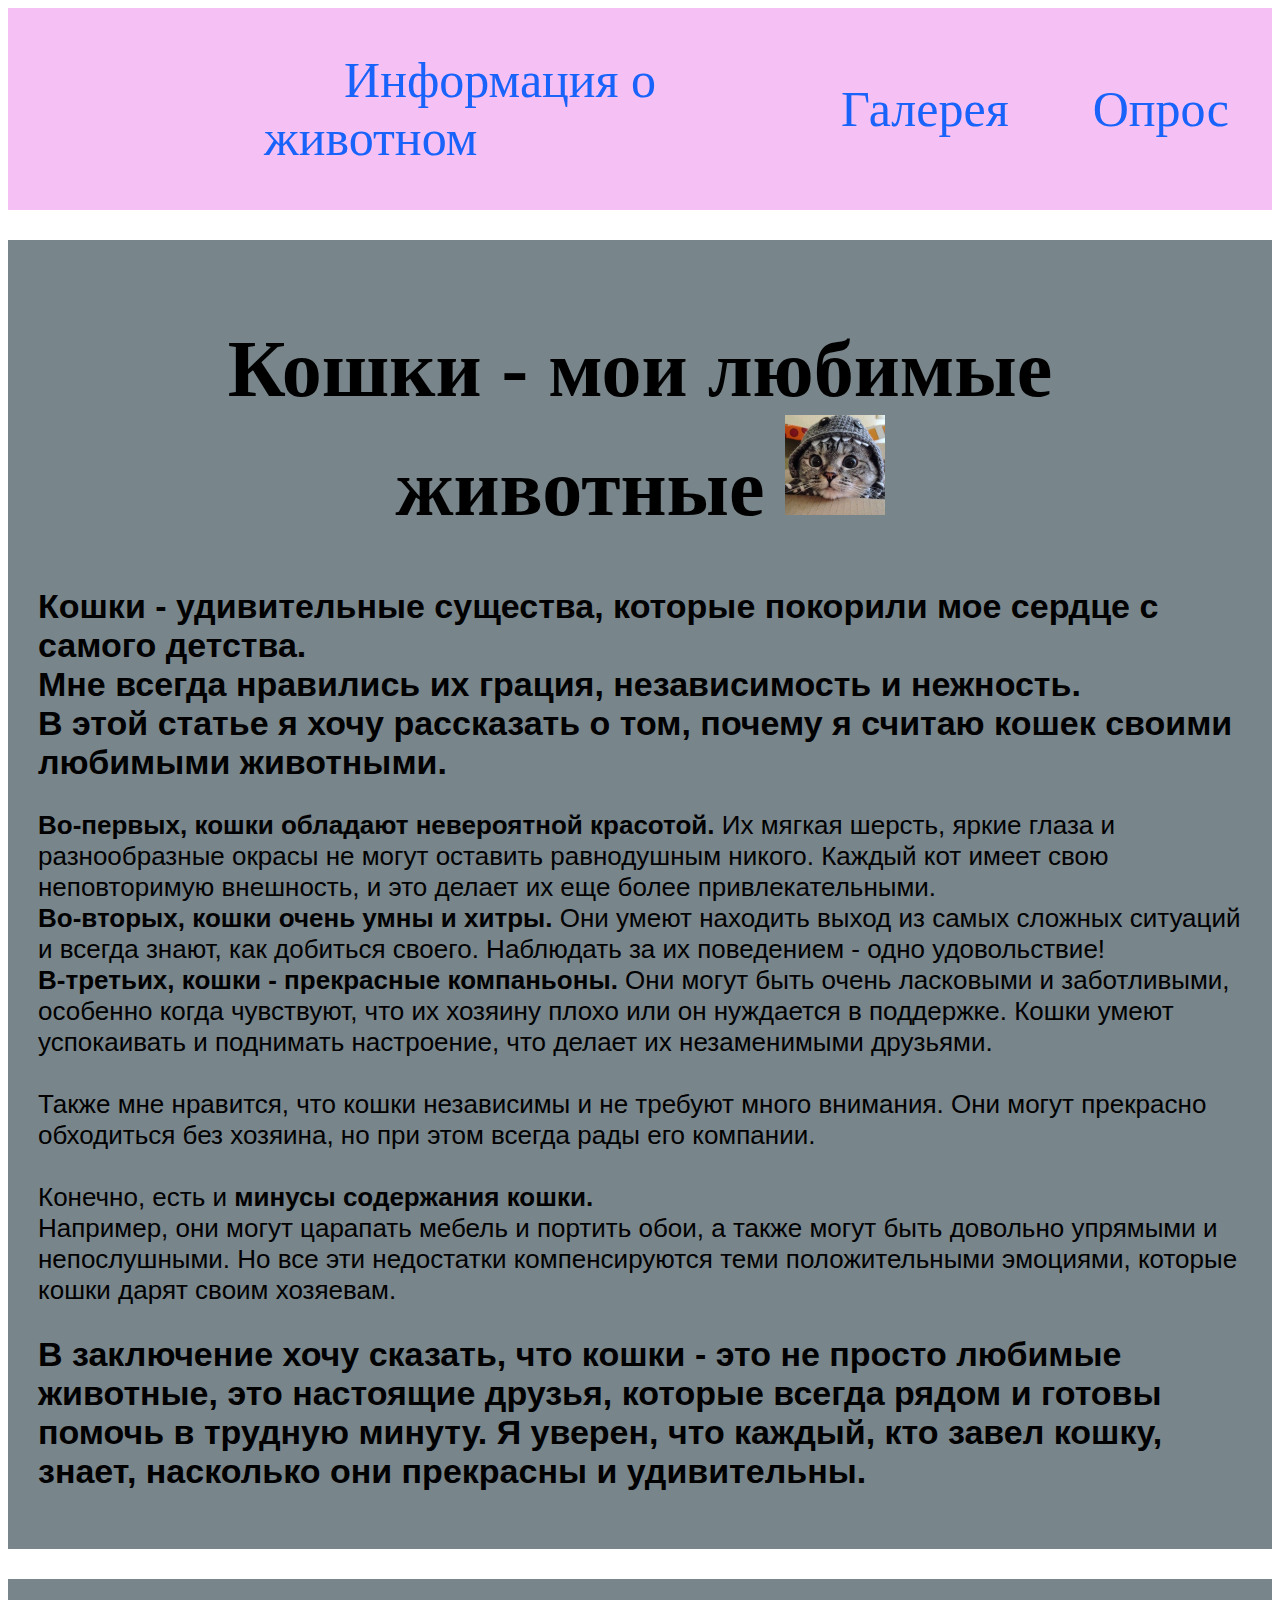
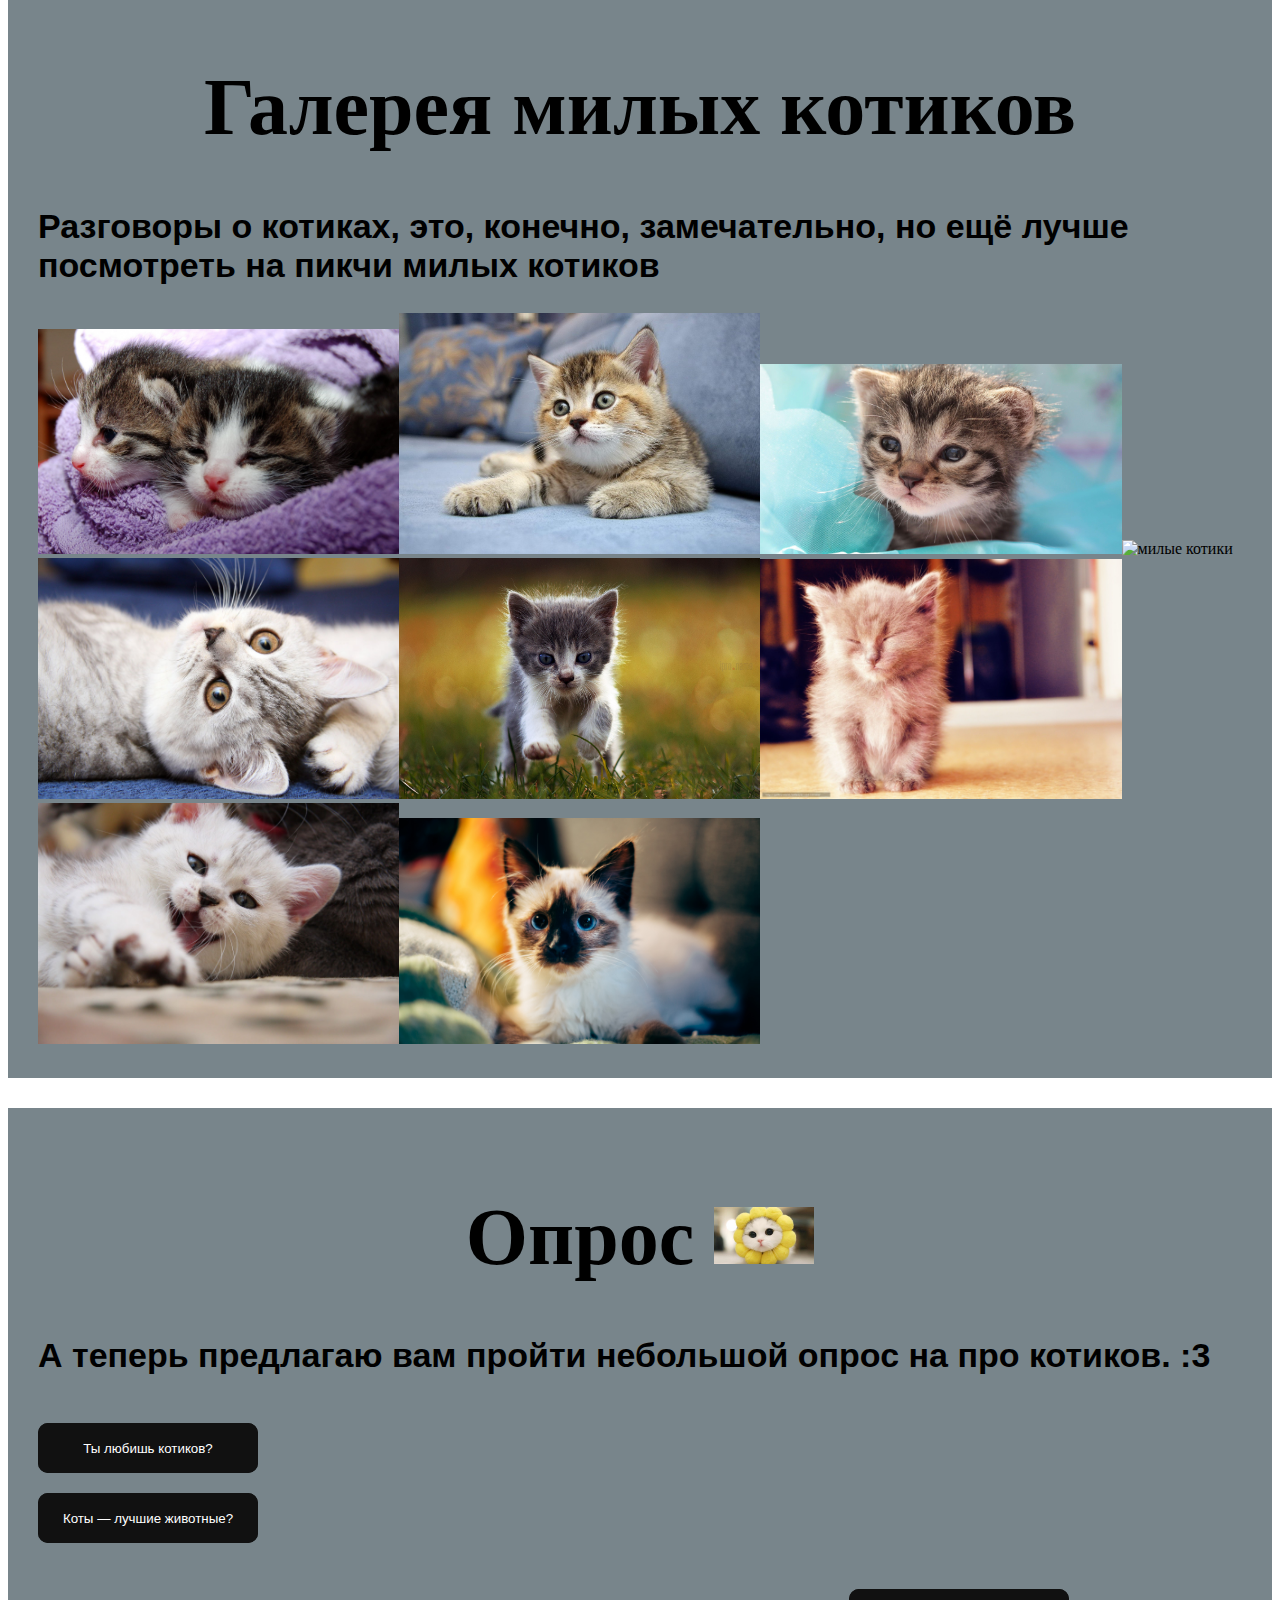
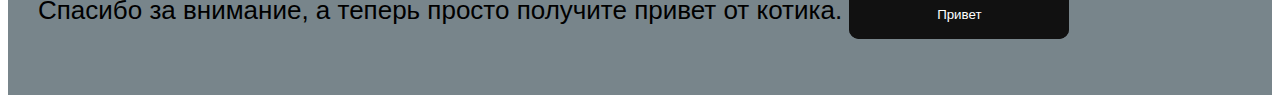
==== projects/cats/task_1.html @ 66486e81 "Add files via upload" ====
<!DOCTYPE html>
<html lang="ru">
<head>
	<meta charset="utf-8">
	<meta name="viewport" content="width=device-width, initial-scale=1">
	<link rel="stylesheet" type="text/css" href="styles.css">
	<title>Сайт о любимом животном</title>
</head>



<header>
	<div id = "nav_block">
	<nav>
		<table style="	margin-left: 18%;">
			<tr id = "navigation">
				<td><a href="#info" class = "nav_elem">Информация о животном</a></td>
				<td><a href="#gallery" class = "nav_elem">Галерея</a></td>
				<td><a href="#quiz" class = "nav_elem">Опрос</a></td>
			</tr>
		</table>
	</nav>
	</div>
</header>




<body>

	<section id = "info"> <!-- Информация о животном -->
		<div class = "paragraph">
			<h1> 
			Кошки - мои любимые животные
			<img src="cats/cats_intro.jpg" alt="милые котики" width="100">
			</h1>

			<h2><strong>Кошки - удивительные существа</strong>, которые покорили мое сердце с самого детства.<br> Мне всегда нравились их грация, независимость и нежность.<br>В этой статье я хочу рассказать о том, почему я считаю кошек своими любимыми животными. <br></h2>
			<p>
				<strong>Во-первых, кошки обладают невероятной красотой.</strong> Их мягкая шерсть, яркие глаза и разнообразные окрасы не могут оставить равнодушным никого. Каждый кот имеет свою неповторимую внешность, и это делает их еще более привлекательными. <br>

				<strong>Во-вторых, кошки очень умны и хитры.</strong> Они умеют находить выход из самых сложных ситуаций и всегда знают, как добиться своего. Наблюдать за их поведением - одно удовольствие! <br>

				<strong>В-третьих, кошки - прекрасные компаньоны.</strong> Они могут быть очень ласковыми и заботливыми, особенно когда чувствуют, что их хозяину плохо или он нуждается в поддержке. Кошки умеют успокаивать и поднимать настроение, что делает их незаменимыми друзьями. <br><br>

				Также мне нравится, что кошки независимы и не требуют много внимания. Они могут прекрасно обходиться без хозяина, но при этом всегда рады его компании.<br><br>

				Конечно, есть и <strong>минусы содержания кошки.</strong><br>

				Например, они могут царапать мебель и портить обои, а также могут быть довольно упрямыми и непослушными. Но все эти недостатки компенсируются теми положительными эмоциями, которые кошки дарят своим хозяевам.
			</p>
			<h2>В заключение хочу сказать, что кошки - это не просто любимые животные, это настоящие друзья, которые всегда рядом и готовы помочь в трудную минуту. Я уверен, что каждый, кто завел кошку, знает, насколько они прекрасны и удивительны.</h2>
		</div>

	</section>
		
	<section id = "gallery"> <!-- Галерея -->
		<div class = "paragraph">
			<h1>Галерея милых котиков</h1>
			<h2>Разговоры о котиках, это, конечно, замечательно, но ещё лучше посмотреть на пикчи милых котиков</h2>
			<table><!-- Галерея котиков -->
			<tr>
					<img src="cats/cats1.jpg" alt="милые котики" class="gallery_img">
					<img src="cats/cats2.jpg" alt="милые котики" class="gallery_img">
					<img src="cats/cats3.jpg" alt="милые котики" class="gallery_img">
			</tr>
			<tr>
					<img src="cats/cats4.jpg" alt="милые котики" class="gallery_img">
					<img src="cats/cats5.jpg" alt="милые котики" class="gallery_img">
					<img src="cats/cats6.jpg" alt="милые котики" class="gallery_img">
			</tr>
			<tr>
					<img src="cats/cats7.jpg" alt="милые котики" class="gallery_img">
					<img src="cats/cats8.jpg" alt="милые котики" class="gallery_img">
					<img src="cats/cats9.jpg" alt="милые котики" class="gallery_img">
					
			</table>
		</div>
	</section>

	<section id="quiz"> <!-- Опрос -->
		<div class = "paragraph">
			<h1>
			Опрос
			<img src="cats/cats_quiz.jpg" alt="милые котики" width="100">
			</h1>
			<h2>А теперь предлагаю вам пройти небольшой опрос на про котиков. :3</h2>
			<button class="glow-on-hover" type="button" onclick="love()">Ты любишь котиков?</button> <br>
			<button class="glow-on-hover" type="button" onclick="cats_are_the_best()">Коты — лучшие животные?</button>
			<script src="script.js"></script>
			<p>
				Спасибо за внимание, а теперь просто получите привет от котика. 
				<button class="glow-on-hover" type="button" onclick="hello()">Привет</button>
			</p>
			

		</div>
	</section>
</body>


</html>
---- projects/cats/styles.css ----
#navigation {
	font-family: 'Pacifico', cursive;
	font-size: 50px;
	text-decoration: none;
}


#nav_block {
	background-color: #F5C1F5;
	padding: 40px;
}

.nav_elem {
	margin-left: 80px;
	color: #1963FA;
	text-decoration: none;
}

.paragraph {
	margin-top: 30px;
	background-color: #78858B;
	padding: 30px;
}

.gallery_img {
	width: 30%;
}

html{
   scroll-behavior: smooth;
}

h1 {
	font-family: 'Shadows Into Light', cursive;
	font-size: 80px;
	text-align: center;
}

h2 {
	font-family: 'Montserrat Alternates', sans-serif;
	font-size: 34px;
}

p {
	font-family: 'Montserrat Alternates', sans-serif;
	font-size: 26px;

}



.glow-on-hover {
    width: 220px;
    height: 50px;
    border: none;
    outline: none;
    color: #fff;
    background: #111;
    cursor: pointer;
    position: relative;
    z-index: 0;
    border-radius: 10px;
    margin-top: 20px;
}

.glow-on-hover:before {
    content: '';
    background: linear-gradient(45deg, #ff0000, #ff7300, #fffb00, #48ff00, #00ffd5, #002bff, #7a00ff, #ff00c8, #ff0000);
    position: absolute;
    top: -2px;
    left:-2px;
    background-size: 400%;
    z-index: -1;
    filter: blur(5px);
    width: calc(100% + 4px);
    height: calc(100% + 4px);
    animation: glowing 20s linear infinite;
    opacity: 0;
    transition: opacity .3s ease-in-out;
    border-radius: 10px;
}

.glow-on-hover:active {
    color: #000
}

.glow-on-hover:active:after {
    background: transparent;
}

.glow-on-hover:hover:before {
    opacity: 1;
}

.glow-on-hover:after {
    z-index: -1;
    content: '';
    position: absolute;
    width: 100%;
    height: 100%;
    background: #111;
    left: 0;
    top: 0;
    border-radius: 10px;
}

@keyframes glowing {
    0% { background-position: 0 0; }
    50% { background-position: 400% 0; }
    100% { background-position: 0 0; }
}
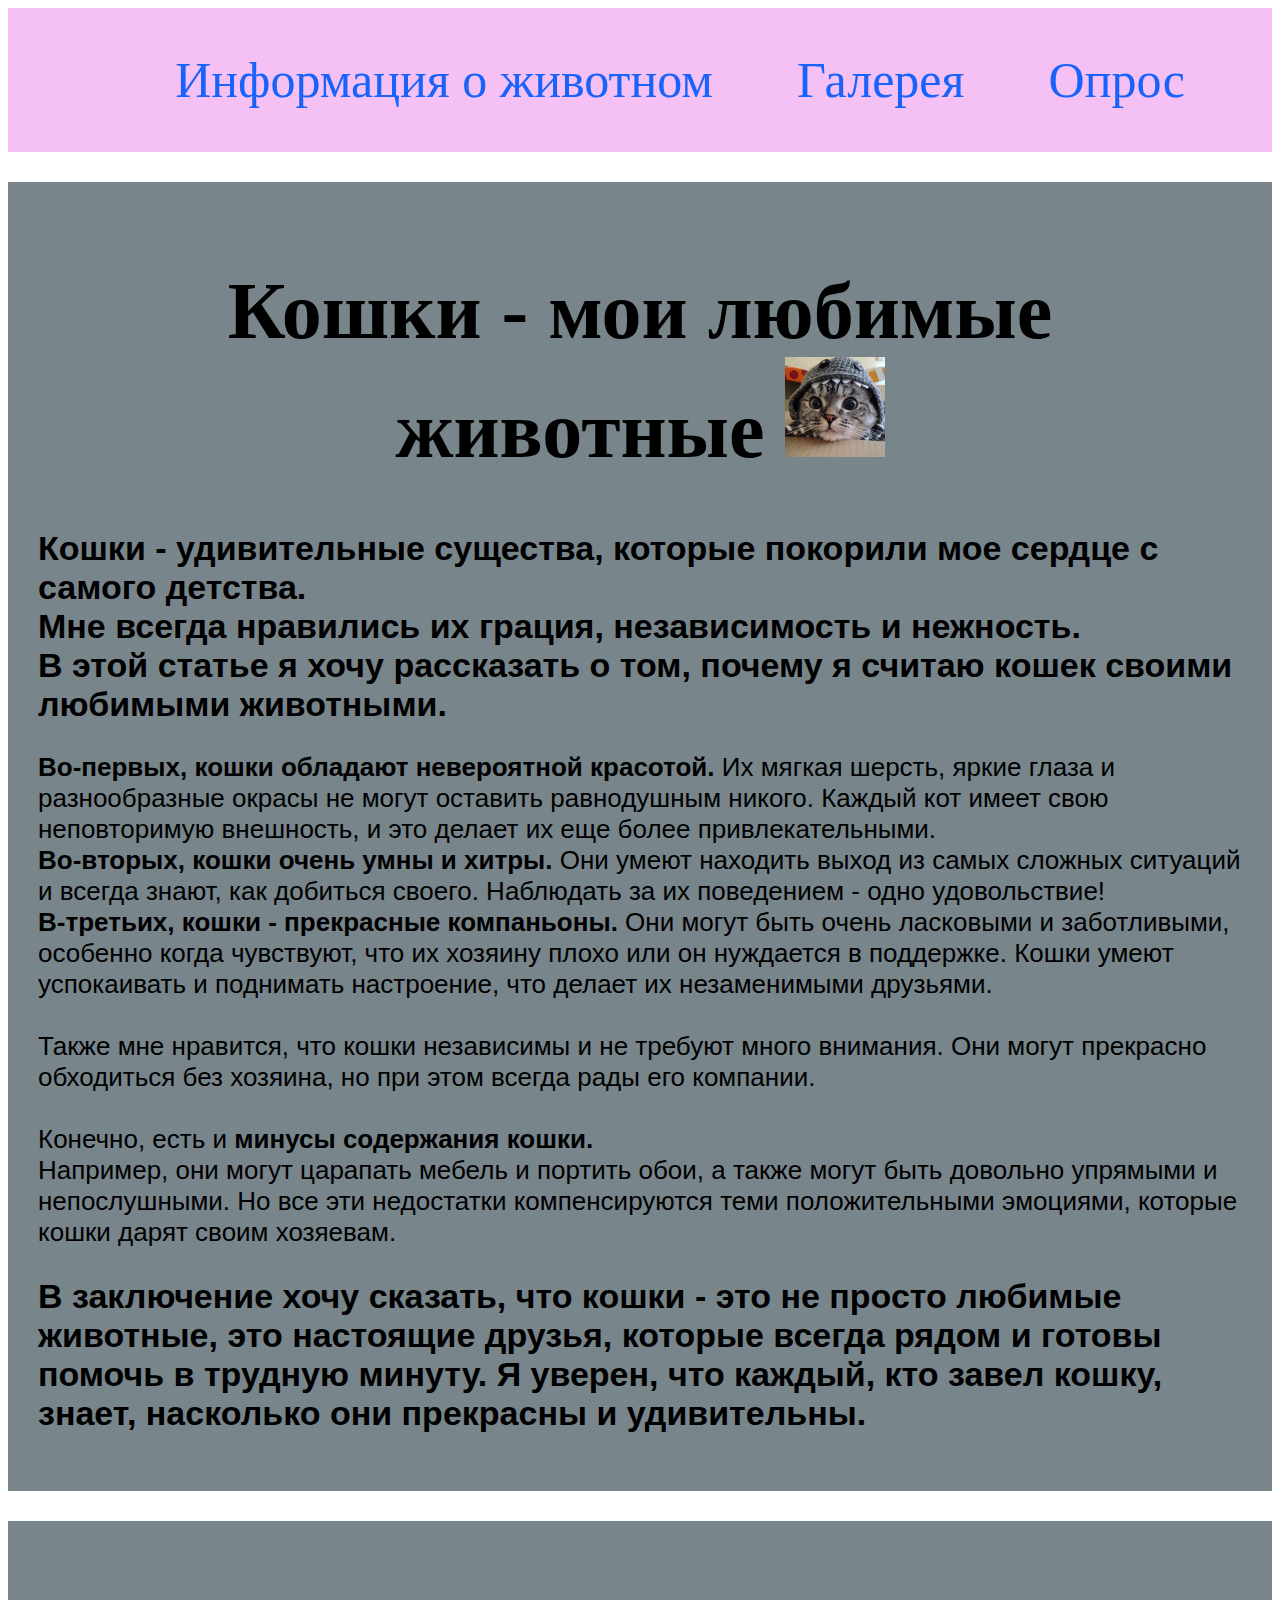
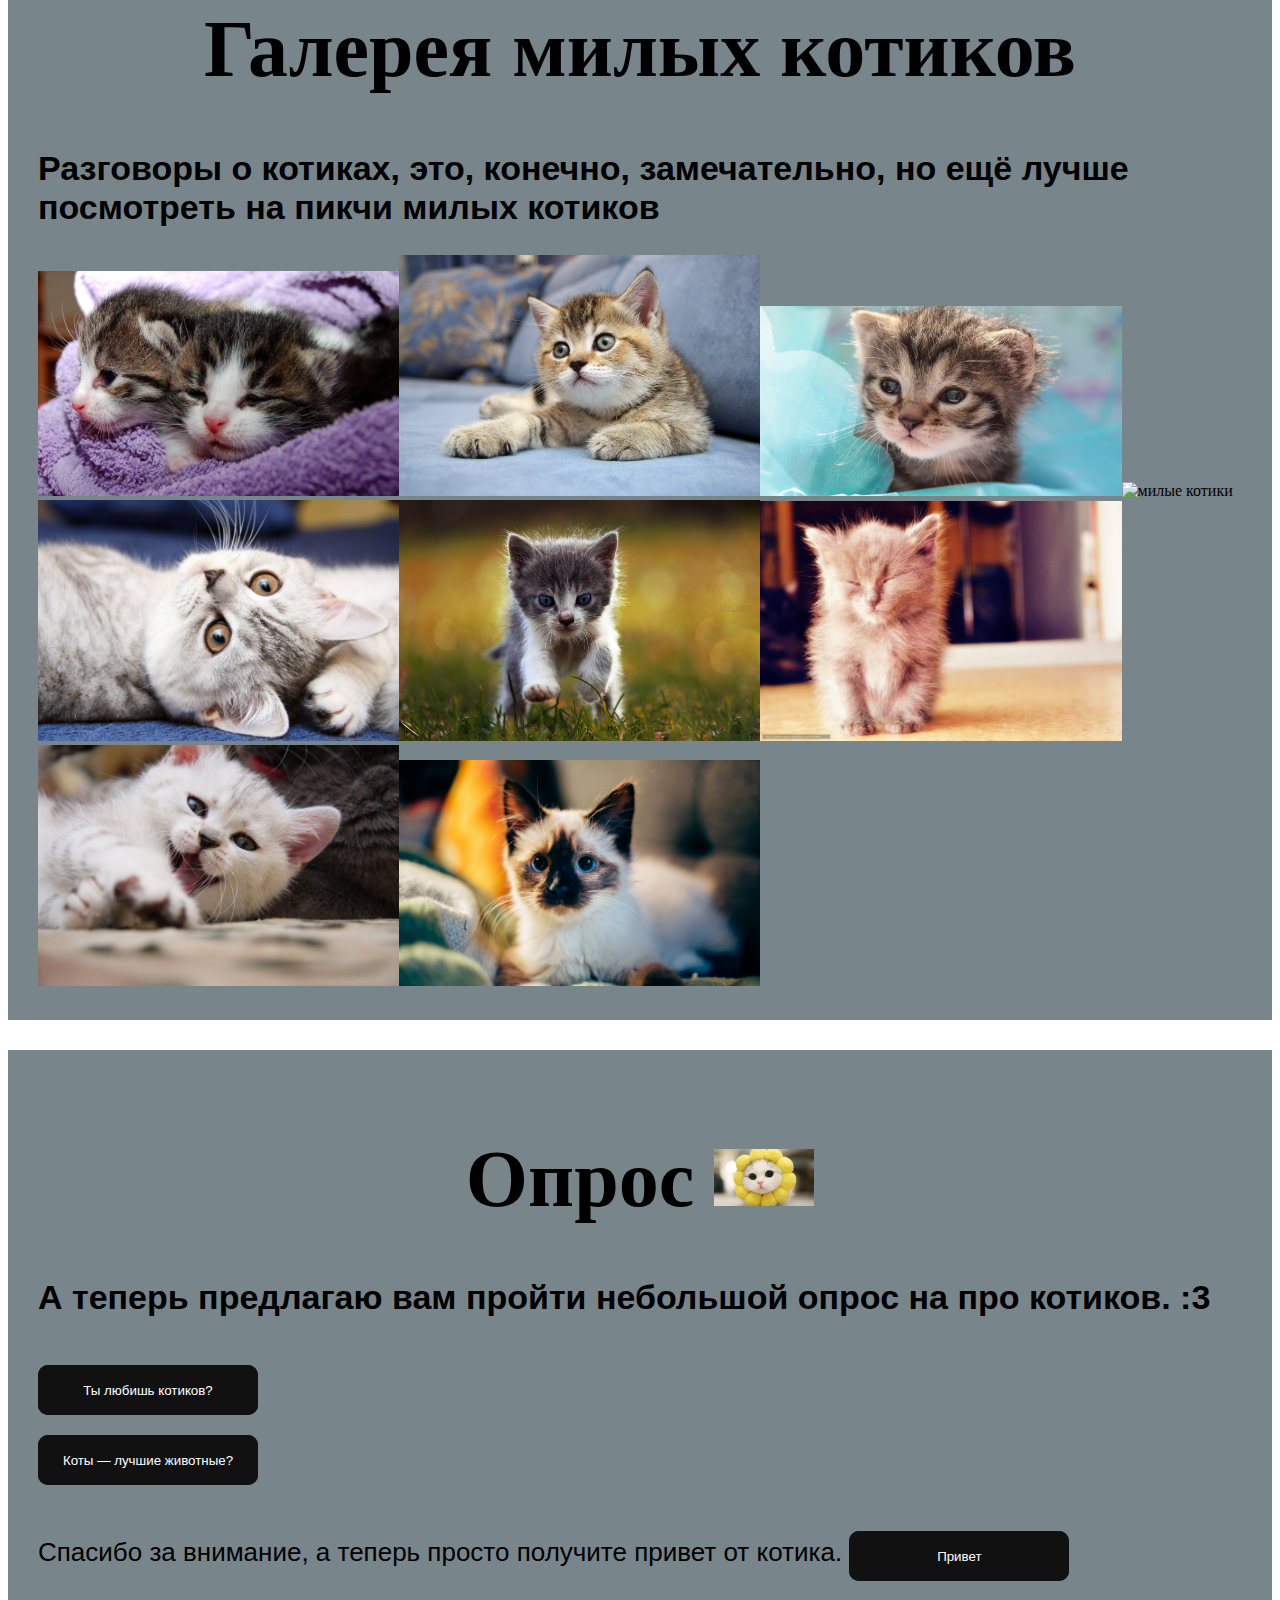
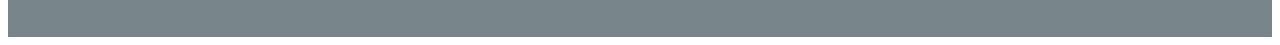
==== commit fed746bb: "Update task_1.html" ====
--- a/projects/cats/task_1.html
+++ b/projects/cats/task_1.html
@@ -12,7 +12,7 @@
 <header>
 	<div id = "nav_block">
 	<nav>
-		<table style="	margin-left: 18%;">
+		<table style="margin: auto;">
 			<tr id = "navigation">
 				<td><a href="#info" class = "nav_elem">Информация о животном</a></td>
 				<td><a href="#gallery" class = "nav_elem">Галерея</a></td>
@@ -99,4 +99,4 @@
 </body>
 
 
-</html>+</html>
